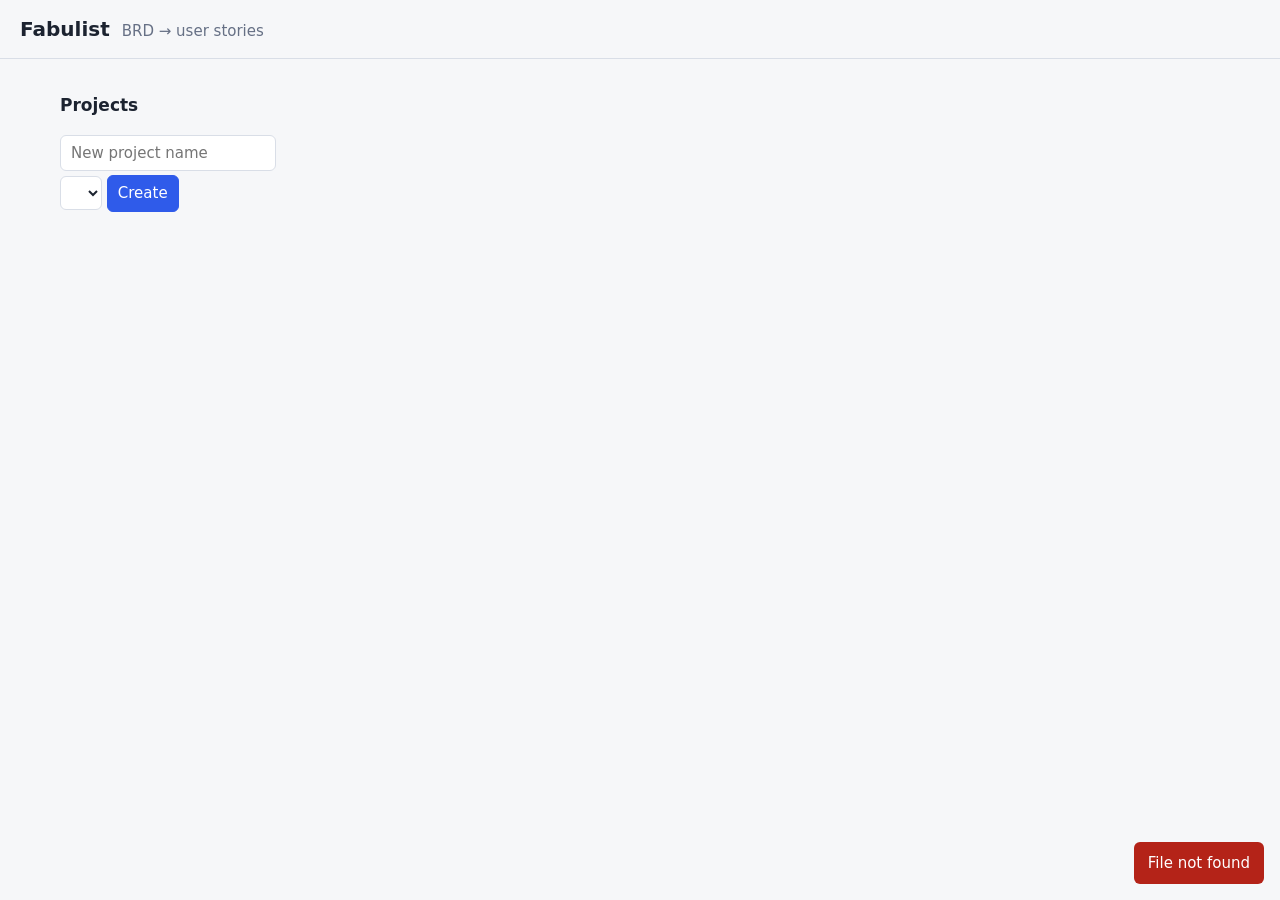
==== app/static/index.html @ b7ae9a5d "feat: BRD to user stories generator (FastAPI, Postgres/pgvector, k8s deploy)" ====
<!doctype html>
<html lang="en">
<head>
<meta charset="utf-8">
<meta name="viewport" content="width=device-width, initial-scale=1">
<title>Fabulist</title>
<link rel="stylesheet" href="style.css">
</head>
<body>
<header><h1>Fabulist</h1><span class="sub">BRD → user stories</span></header>
<main>
  <aside>
    <h2>Projects</h2>
    <ul id="projects"></ul>
    <form id="new-project">
      <input id="p-name" placeholder="New project name" required maxlength="120">
      <select id="p-platform"></select>
      <button>Create</button>
    </form>
  </aside>
  <section id="workspace" hidden>
    <h2 id="title"></h2>
    <div class="card">
      <h3>1 · BRD documents</h3>
      <ul id="docs"></ul>
      <input type="file" id="file" accept=".pdf,.docx,.md,.markdown,.txt">
      <button id="upload">Upload</button>
      <details><summary>or paste text</summary>
        <input id="t-name" placeholder="Document name" value="pasted-brd.md">
        <textarea id="t-text" rows="5" placeholder="Paste BRD text…"></textarea>
        <button id="add-text">Add text</button>
      </details>
    </div>
    <div class="card">
      <h3>2 · Generate</h3>
      <label>AI engine <select id="provider"></select></label>
      <label>Model <input id="model" placeholder="(server default)"></label>
      <button id="generate">Generate stories</button>
      <span id="run-status" role="status"></span>
    </div>
    <div class="card">
      <h3>3 · Review &amp; export</h3>
      <label>Format <select id="format"></select></label>
      <button id="export">Export</button>
      <div id="stories"></div>
    </div>
    <div class="card">
      <h3>Search BRDs</h3>
      <input id="q" placeholder="Search project documents…"><button id="search">Search</button>
      <ul id="hits"></ul>
    </div>
  </section>
</main>
<div id="toast" role="alert" hidden></div>
<script src="app.js"></script>
</body>
</html>
---- app/static/style.css ----
:root{--bg:#f6f7f9;--fg:#1c2330;--muted:#667085;--card:#fff;--line:#d9dee7;--accent:#2f5bea}
@media(prefers-color-scheme:dark){:root{--bg:#12161d;--fg:#e6e9ef;--muted:#98a2b3;--card:#1b212b;--line:#2c3441;--accent:#7b9bff}}
*{box-sizing:border-box}body{margin:0;font:15px/1.5 system-ui,sans-serif;background:var(--bg);color:var(--fg)}
header{padding:14px 20px;border-bottom:1px solid var(--line);display:flex;gap:12px;align-items:baseline}
h1{font-size:20px;margin:0}.sub{color:var(--muted)}
main{display:grid;grid-template-columns:260px 1fr;gap:20px;padding:20px;max-width:1200px;margin:auto}
@media(max-width:760px){main{grid-template-columns:1fr}}
aside ul{list-style:none;padding:0;margin:0 0 12px}
aside li{padding:8px 10px;border-radius:6px;cursor:pointer}aside li.active,aside li:hover{background:var(--card)}
.card{background:var(--card);border:1px solid var(--line);border-radius:8px;padding:14px 16px;margin-bottom:16px}
h2{font-size:17px}h3{font-size:15px;margin:0 0 10px}
input,select,textarea,button{font:inherit;color:inherit;background:var(--card);border:1px solid var(--line);border-radius:6px;padding:6px 10px;margin:2px 0}
textarea{width:100%}button{background:var(--accent);color:#fff;border-color:var(--accent);cursor:pointer}
button.ghost{background:transparent;color:var(--fg);border-color:var(--line)}button:disabled{opacity:.5}
label{margin-right:12px;color:var(--muted)}
#docs,#hits{padding-left:18px}.story{border:1px solid var(--line);border-radius:8px;padding:10px 12px;margin:10px 0}
.story h4{margin:0 0 4px}.meta{color:var(--muted);font-size:13px}.tag{display:inline-block;border:1px solid var(--line);border-radius:10px;padding:0 8px;margin:2px 4px 2px 0;font-size:12px}
.story.rejected{opacity:.5}.row{display:flex;gap:6px;flex-wrap:wrap;margin-top:6px}
#toast{position:fixed;bottom:16px;right:16px;background:#b42318;color:#fff;padding:10px 14px;border-radius:6px;max-width:80vw}
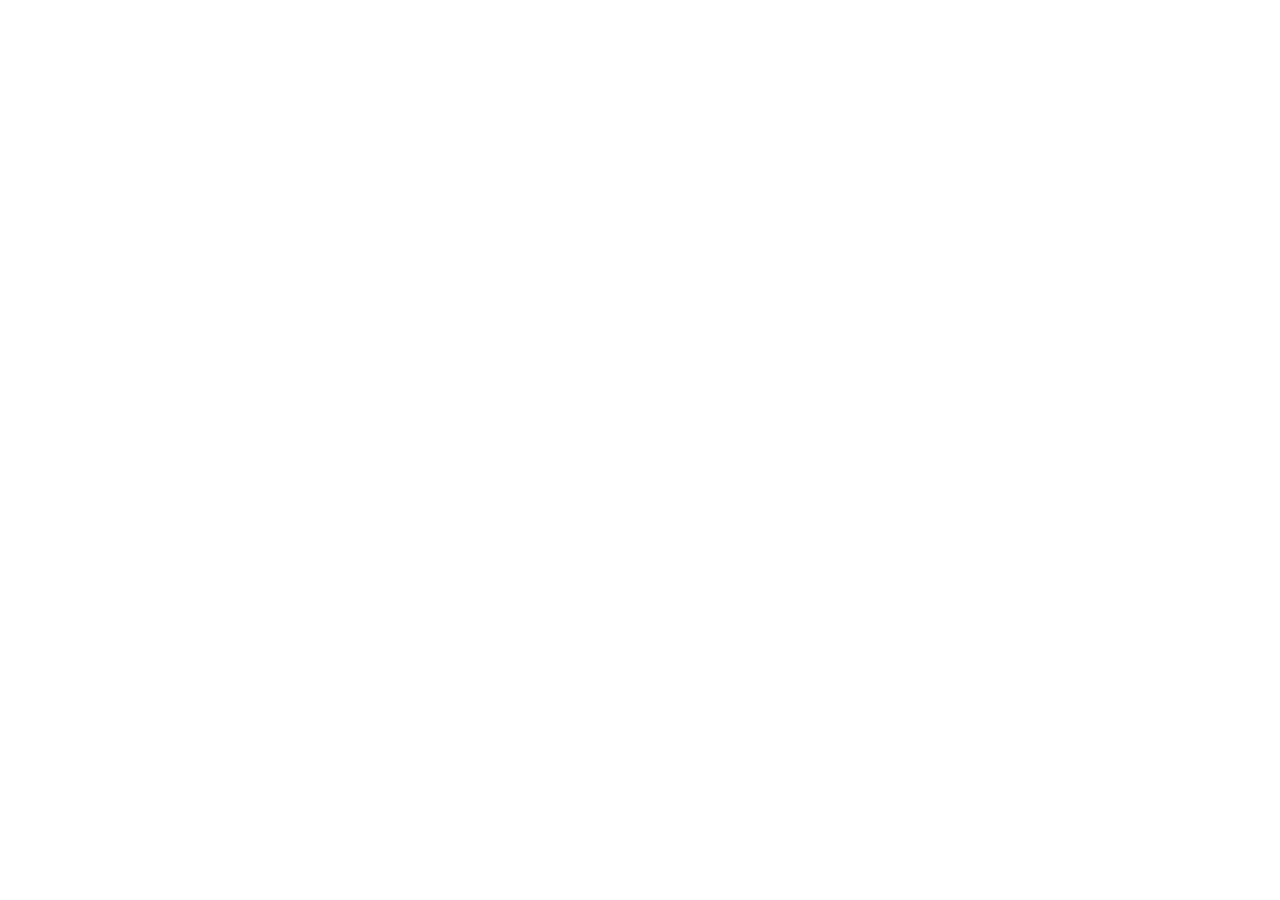
==== commit bfd5f000: "feat: requirements review workflow, quality checks, story map and admin dashboard - Two-stage pipeli" ====
--- a/app/static/index.html
+++ b/app/static/index.html
@@ -4,54 +4,11 @@
 <meta charset="utf-8">
 <meta name="viewport" content="width=device-width, initial-scale=1">
 <title>Fabulist</title>
-<link rel="stylesheet" href="style.css">
+<link rel="icon" href="data:image/svg+xml,%3Csvg xmlns='http://www.w3.org/2000/svg' viewBox='0 0 32 32'%3E%3Crect width='32' height='32' rx='8' fill='%236366f1'/%3E%3Ctext x='16' y='22' font-size='17' text-anchor='middle' fill='white' font-family='sans-serif' font-weight='700'%3EF%3C/text%3E%3C/svg%3E">
+<link rel="stylesheet" href="/static/app.css">
 </head>
 <body>
-<header><h1>Fabulist</h1><span class="sub">BRD → user stories</span></header>
-<main>
-  <aside>
-    <h2>Projects</h2>
-    <ul id="projects"></ul>
-    <form id="new-project">
-      <input id="p-name" placeholder="New project name" required maxlength="120">
-      <select id="p-platform"></select>
-      <button>Create</button>
-    </form>
-  </aside>
-  <section id="workspace" hidden>
-    <h2 id="title"></h2>
-    <div class="card">
-      <h3>1 · BRD documents</h3>
-      <ul id="docs"></ul>
-      <input type="file" id="file" accept=".pdf,.docx,.md,.markdown,.txt">
-      <button id="upload">Upload</button>
-      <details><summary>or paste text</summary>
-        <input id="t-name" placeholder="Document name" value="pasted-brd.md">
-        <textarea id="t-text" rows="5" placeholder="Paste BRD text…"></textarea>
-        <button id="add-text">Add text</button>
-      </details>
-    </div>
-    <div class="card">
-      <h3>2 · Generate</h3>
-      <label>AI engine <select id="provider"></select></label>
-      <label>Model <input id="model" placeholder="(server default)"></label>
-      <button id="generate">Generate stories</button>
-      <span id="run-status" role="status"></span>
-    </div>
-    <div class="card">
-      <h3>3 · Review &amp; export</h3>
-      <label>Format <select id="format"></select></label>
-      <button id="export">Export</button>
-      <div id="stories"></div>
-    </div>
-    <div class="card">
-      <h3>Search BRDs</h3>
-      <input id="q" placeholder="Search project documents…"><button id="search">Search</button>
-      <ul id="hits"></ul>
-    </div>
-  </section>
-</main>
-<div id="toast" role="alert" hidden></div>
-<script src="app.js"></script>
+<div id="app"></div>
+<script type="module" src="/static/js/main.js"></script>
 </body>
 </html>
